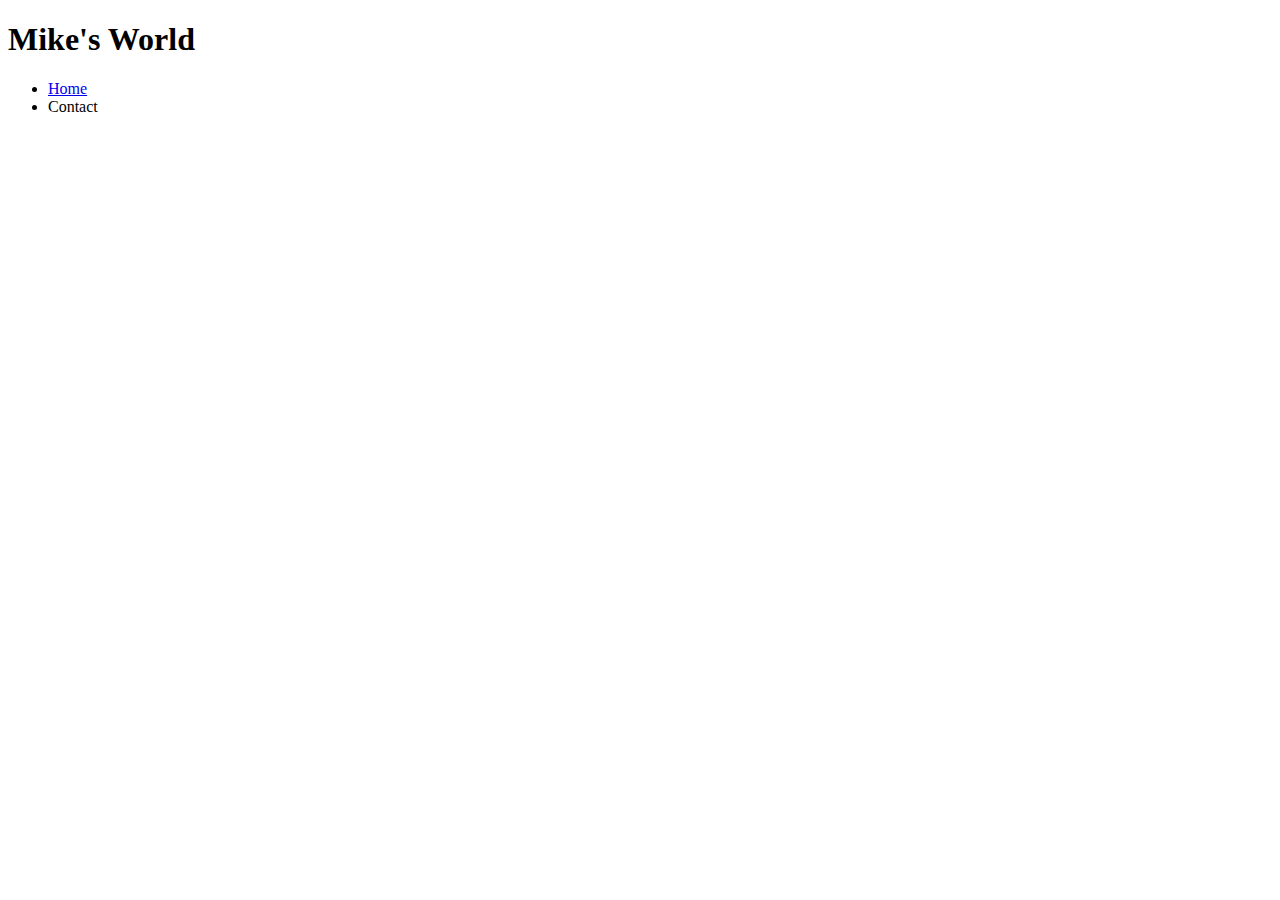
==== contact/index.html @ 5c576fe5 "html section ended" ====
<!DOCTYPE html>
<html>
    <head>
        <meta charset="UTF-8">
        <title>Our First Webpage</title>
        <link rel="shortcut icon" href="../images/favicon.png">
    </head>
    <body>
        <header> <h1>Mike's World</h1> </header>
        <nav>
            <ul>
                <li><a href="../index.html">Home</a></li>
                <li>Contact</li>
            </ul>
        </nav>
    </body>
</html>
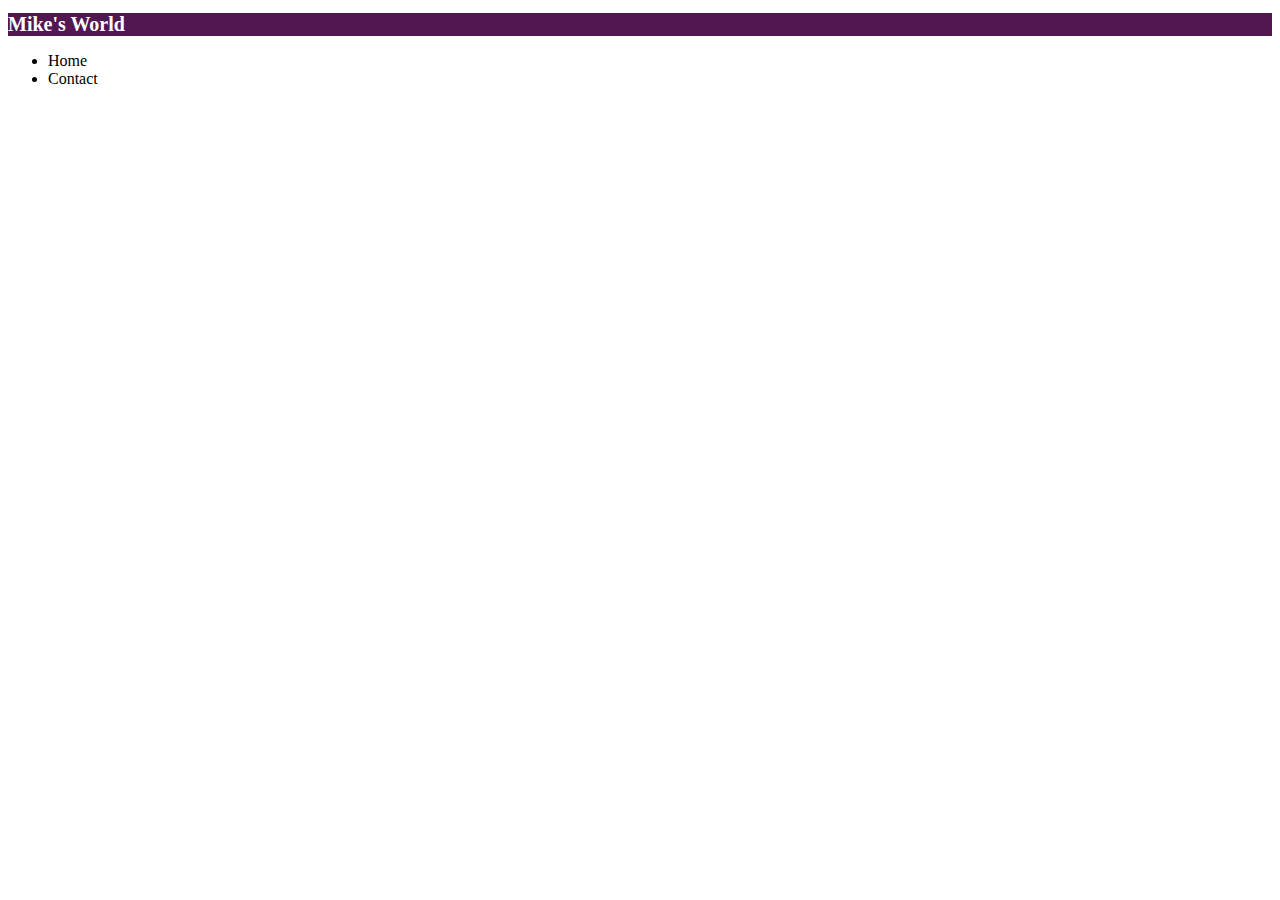
==== commit 9968a4e7: "CSS style applied" ====
--- a/contact/index.html
+++ b/contact/index.html
@@ -4,6 +4,7 @@
         <meta charset="UTF-8">
         <title>Our First Webpage</title>
         <link rel="shortcut icon" href="../images/favicon.png">
+        <link rel="stylesheet" href="../style.css"> 
     </head>
     <body>
         <header> <h1>Mike's World</h1> </header>
--- a/style.css
+++ b/style.css
@@ -0,0 +1,11 @@
+header {
+    background-color: #521751;
+}
+h1 {
+    font-size: 20px;
+    color: white; 
+}
+a {
+    text-decoration: none;
+    color: black;
+}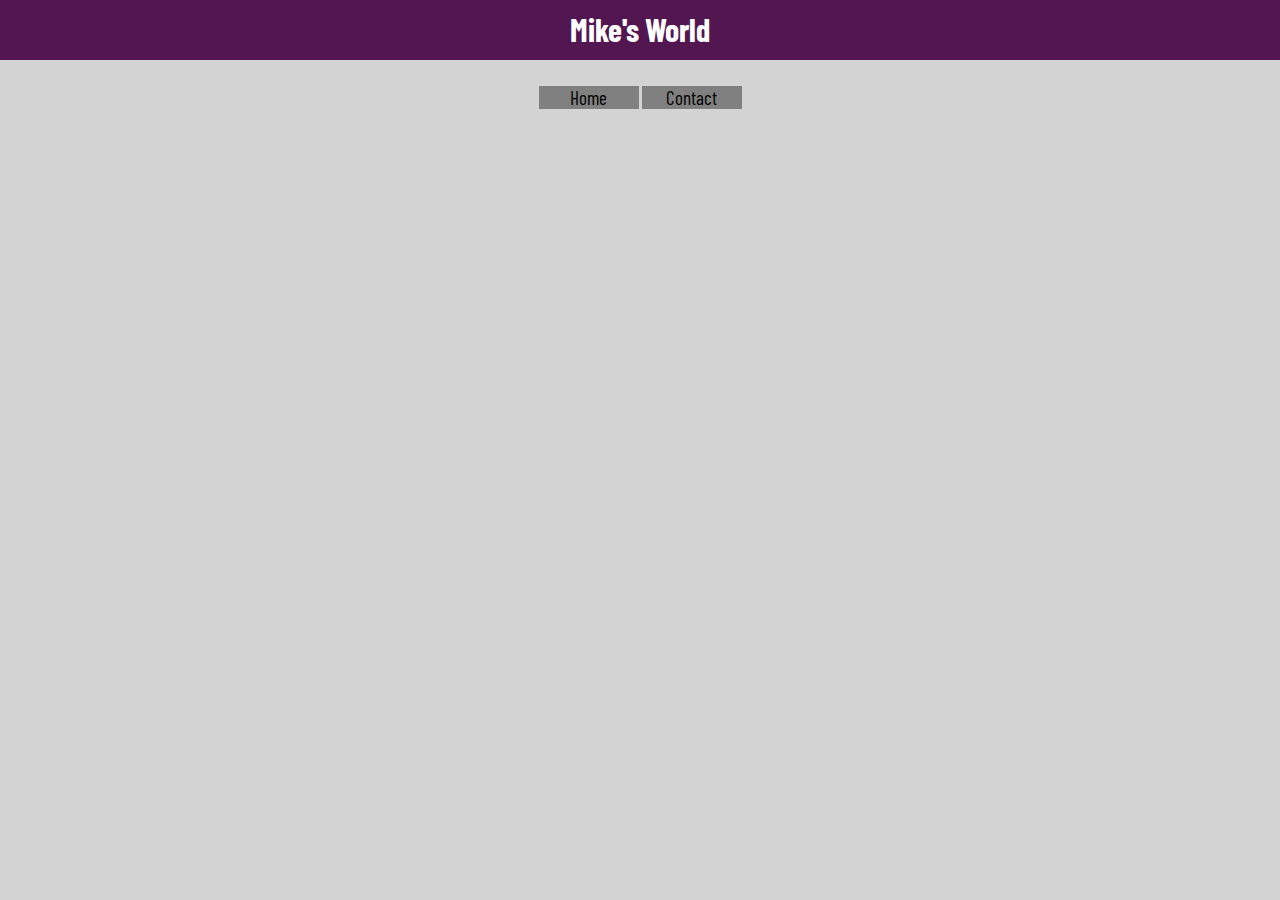
==== commit a773522c: "CSS finished" ====
--- a/contact/index.html
+++ b/contact/index.html
@@ -2,14 +2,16 @@
 <html>
     <head>
         <meta charset="UTF-8">
+        <meta name="viewport" content="width=device-width">
         <title>Our First Webpage</title>
         <link rel="shortcut icon" href="../images/favicon.png">
         <link rel="stylesheet" href="../style.css"> 
+        <link href="https://fonts.googleapis.com/css?family=Barlow+Condensed&display=swap" rel="stylesheet">        
     </head>
     <body>
-        <header> <h1>Mike's World</h1> </header>
+        <header class="fixed-bar"> <h1  class="page-title">Mike's World</h1> </header>
         <nav>
-            <ul>
+            <ul class="navigation">                
                 <li><a href="../index.html">Home</a></li>
                 <li>Contact</li>
             </ul>
--- a/style.css
+++ b/style.css
@@ -1,11 +1,134 @@
-header {
-    background-color: #521751;
+html {
+    background: lightgray;
+    font-size: 100%;
+    font-family: 'Barlow Condensed', sans-serif;
 }
-h1 {
-    font-size: 20px;
-    color: white; 
+
+body {
+    margin: 0;
 }
+
 a {
     text-decoration: none;
     color: black;
-}+}
+
+a:active {
+    color: #fa923f;
+}
+
+img:hover {
+    cursor: pointer;
+}
+
+/*header*/
+.fixed-bar {
+    height: 70px;
+}
+
+.page-title {
+    position: fixed ;
+    top: 0;
+    width: 100%;
+    height: 40px;
+    background-color: #521751;
+    font-size: 20px;
+    color: white; 
+    padding: 10px 0;
+    margin: 0;
+    text-align: center;
+    font-size: 32px;
+    font-size: 2rem;
+}
+
+/*nav*/
+.navigation {
+    text-align: center;
+    padding: 0;
+ }
+
+.navigation li {
+     display: inline-block;
+     width: 100px;
+     background-color: gray;
+     font-size: 0.9rem;
+ }
+
+/*main*/
+.trip-text {
+    display: none;
+}
+
+.trip-images {
+    display: flex;  
+    flex-wrap: wrap;  
+}
+
+.trip-images img {
+    width: 100%;
+    height: 100%;
+}
+
+.feedback {
+    position: relative; 
+    bottom: 18.4px; 
+    background-color: #521751;
+    color: white;
+    text-align: center;  
+    margin: 0;
+    font-size: 1rem;
+    font-size: 16px;
+}
+
+/*footer*/
+.review-clients {
+    display: flex;
+    align-items: center;
+    justify-content: center;
+    flex-flow: row wrap;
+    border: 1px solid black;
+    background-color: white;
+    margin: 10px;
+}
+
+.review-clients img {
+    width: 120px;
+}
+
+.review-clinets p {
+    width: 350px;
+    text-align: center;
+    font-size: 1rem;
+    font-size: 16px;
+}
+
+@media (min-width: 400px) {
+    .navigation li {
+        font-size: 1.2rem;
+    }
+   
+}
+
+@media (min-width: 700px) {
+    .trip-images img {
+        width: 50%;
+    }
+
+    .trip-text {
+    background-color: #fa923f;
+    padding: 0;
+    display: flex;
+    font-size: 1rem;
+    }
+
+    .trip-text p {
+    background-color: #521751;
+    color: white;
+    margin: 0;
+    width: 50%;
+    text-align: center;
+    font-size: 16px;
+    }
+
+}
+
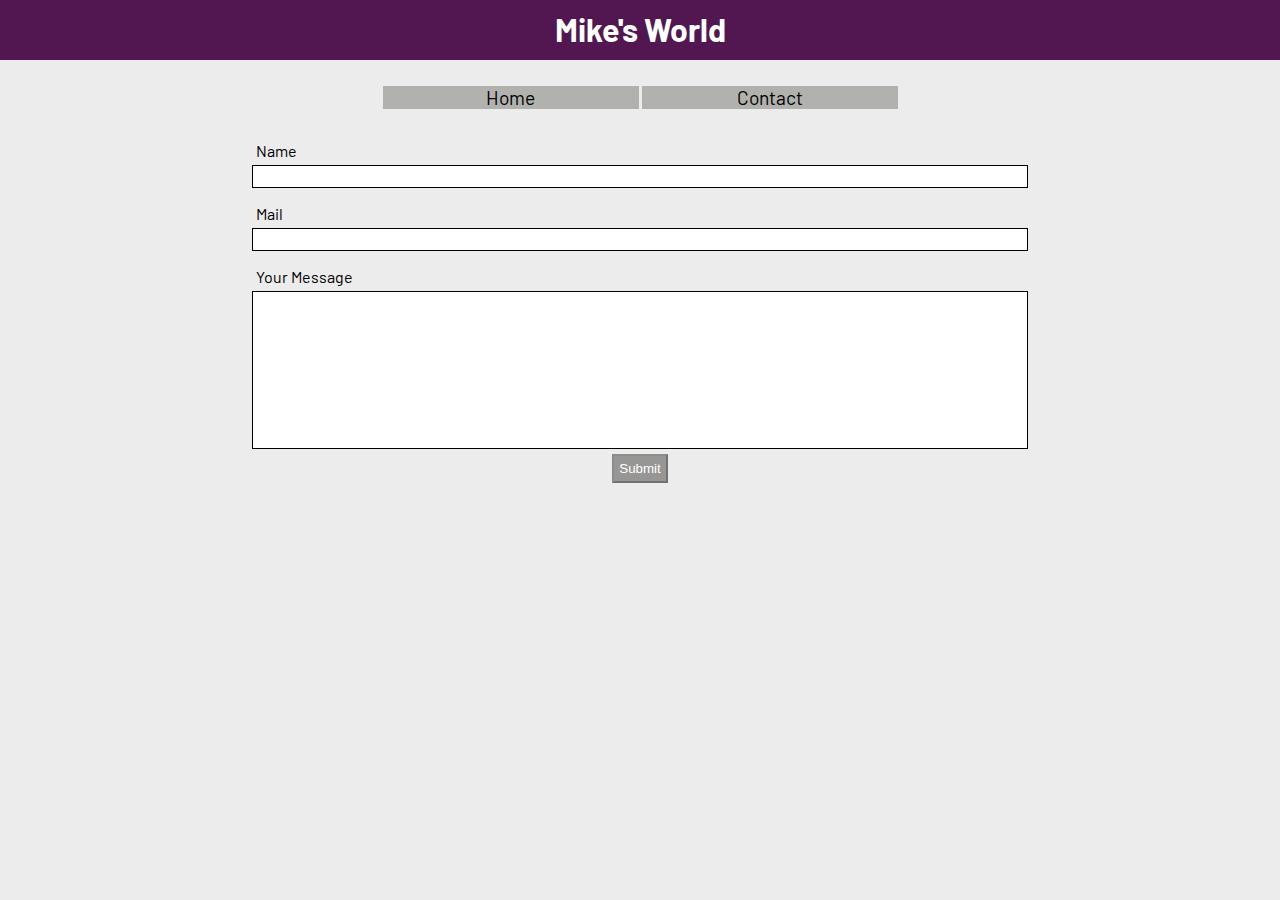
==== commit ca30d576: "form validation added" ====
--- a/contact/index.html
+++ b/contact/index.html
@@ -5,16 +5,28 @@
         <meta name="viewport" content="width=device-width">
         <title>Our First Webpage</title>
         <link rel="shortcut icon" href="../images/favicon.png">
-        <link rel="stylesheet" href="../style.css"> 
-        <link href="https://fonts.googleapis.com/css?family=Barlow+Condensed&display=swap" rel="stylesheet">        
+        <link rel="stylesheet" href="../style.css">
+        <link href="https://fonts.googleapis.com/css?family=Barlow" rel="stylesheet">
     </head>
     <body>
-        <header class="fixed-bar"> <h1  class="page-title">Mike's World</h1> </header>
+        <header class="fixed-bar"> <h1 class="page-title">Mike's World</h1> </header>
         <nav>
-            <ul class="navigation">                
+            <ul class="navigation">
                 <li><a href="../index.html">Home</a></li>
                 <li>Contact</li>
             </ul>
         </nav>
+        <main >
+            <form class="form">
+                <label for="input-name">Name</label>
+                <input type="text" name="name" class="form-input" id="input-name" oninput="checkInput()">
+                <label for="input-mail">Mail</label>
+                <input type="text" name="email" class="form-input" id="input-mail" oninput="checkInput()">
+                <label for="input-message">Your Message</label>
+                <textarea name="message" cols="30" rows="10" class="form-input" id="input-message"  oninput="checkInput()"></textarea>
+                <button class="submit-button" disabled>Submit</button>
+            </form>
+        </main>
+        <script src="main.js"></script>
     </body>
 </html>--- a/style.css
+++ b/style.css
@@ -1,7 +1,7 @@
 html {
-    background: lightgray;
+    background-color: rgb(236, 236, 236);
+    font-family: 'Barlow', sans-serif;
     font-size: 100%;
-    font-family: 'Barlow Condensed', sans-serif;
 }
 
 body {
@@ -9,8 +9,8 @@
 }
 
 a {
-    text-decoration: none;
-    color: black;
+   text-decoration: none;
+   color: black; 
 }
 
 a:active {
@@ -21,19 +21,123 @@
     cursor: pointer;
 }
 
+/*modal*/
+.backdrop {
+    display: none;
+    position: fixed;
+    background: rgba(0, 0, 0, 0.5);
+    top: 0;
+    height: 100vh;
+    width: 100vw;
+    z-index: 1;
+}
+
+.modal {
+    display: none;
+    position: fixed;
+    background: white;
+    padding: 10px;
+    width: 260px;
+    top: 100px;
+    left: calc(50% - 140px);
+    z-index: 1;    
+}
+
+.modal h1 {
+    margin: 0;
+}
+
+.modal button {
+    background: #fa923f;
+    color: white;
+    border: 1px solid #521751;
+    font: inherit;
+    font-size: 12px;
+    cursor: pointer;
+}
+
+.modal button:hover,
+.modal button:active {
+    background: #521751;
+}
+
+.modal button:focus {
+    outline: none;
+}
+
+@media (min-width: 400px) {
+    .modal {
+        width: 360px;
+        left: calc(50% - 190px);
+    }
+}
+
+/*form*/
+.form {
+    display: flex;
+    flex-direction: column;
+    align-items: center;
+    width: 60%;
+    margin: 0 auto;
+}
+
+label {
+    align-self: flex-start;
+    margin-top: 16px;
+    margin-bottom: 5px;
+}
+
+.form-input:hover {
+    background: rgb(228, 226, 226);
+}
+
+.form-input:focus, 
+.form-button {
+    outline: none;
+    cursor: pointer;
+}
+
+.form-input {
+    background: white;
+    border: 1px solid black;  
+    width: 100%;
+    padding: 3px;
+}
+
+textarea {
+    resize: none;
+    padding: 3px;
+}
+
+.submit-button {
+    margin-top: 5px;
+    padding: 5px;
+    background: #979695;
+    color: white;
+}
+
+.submit-button:active,
+.submit-button:hover {
+    cursor: pointer;
+}
+
+.submit-button:focus {
+    outline: none;
+}
+
 /*header*/
+
 .fixed-bar {
     height: 70px;
-}
-
+
+}
 .page-title {
-    position: fixed ;
+    position: fixed;
     top: 0;
     width: 100%;
     height: 40px;
     background-color: #521751;
-    font-size: 20px;
-    color: white; 
+    color: white;
     padding: 10px 0;
     margin: 0;
     text-align: center;
@@ -45,39 +149,43 @@
 .navigation {
     text-align: center;
     padding: 0;
- }
+}
+
 
 .navigation li {
-     display: inline-block;
-     width: 100px;
-     background-color: gray;
-     font-size: 0.9rem;
- }
+    display: inline-block;
+    width: 20%;
+    background-color: rgb(177, 177, 174);
+    font-size: 16px;
+    font-size: 0.9rem;
+}
+
 
 /*main*/
 .trip-text {
     display: none;
 }
 
+
 .trip-images {
-    display: flex;  
-    flex-wrap: wrap;  
+    display: flex;
+    flex-wrap: wrap;
 }
 
 .trip-images img {
     width: 100%;
     height: 100%;
-}
+} 
 
 .feedback {
-    position: relative; 
-    bottom: 18.4px; 
+    position: relative;
+    bottom: 18.4px;
     background-color: #521751;
     color: white;
-    text-align: center;  
-    margin: 0;
+    text-align: center;
+    margin: 0;
+    font-size: 16px;
     font-size: 1rem;
-    font-size: 16px;
 }
 
 /*footer*/
@@ -85,7 +193,7 @@
     display: flex;
     align-items: center;
     justify-content: center;
-    flex-flow: row wrap;
+    flex-wrap: wrap;
     border: 1px solid black;
     background-color: white;
     margin: 10px;
@@ -95,40 +203,37 @@
     width: 120px;
 }
 
-.review-clinets p {
+.review-clients p {
     width: 350px;
     text-align: center;
+    font-size: 16px;
     font-size: 1rem;
-    font-size: 16px;
-}
-
-@media (min-width: 400px) {
+}
+
+@media (min-width: 400px){
     .navigation li {
         font-size: 1.2rem;
     }
-   
-}
-
-@media (min-width: 700px) {
+}
+
+@media (min-width: 700px){
     .trip-images img {
         width: 50%;
-    }
-
+    } 
+    
     .trip-text {
-    background-color: #fa923f;
-    padding: 0;
-    display: flex;
-    font-size: 1rem;
+        background-color: #fa923f;
+        padding: 0;
+        display: flex;
     }
 
     .trip-text p {
-    background-color: #521751;
-    color: white;
-    margin: 0;
-    width: 50%;
-    text-align: center;
-    font-size: 16px;
-    }
-
-}
-
+        background-color: #521751;
+        color: white;
+        text-align: center;
+        margin: 0;
+        width: 50%;
+        font-size: 16px;
+        font-size: 1rem;
+    }
+}